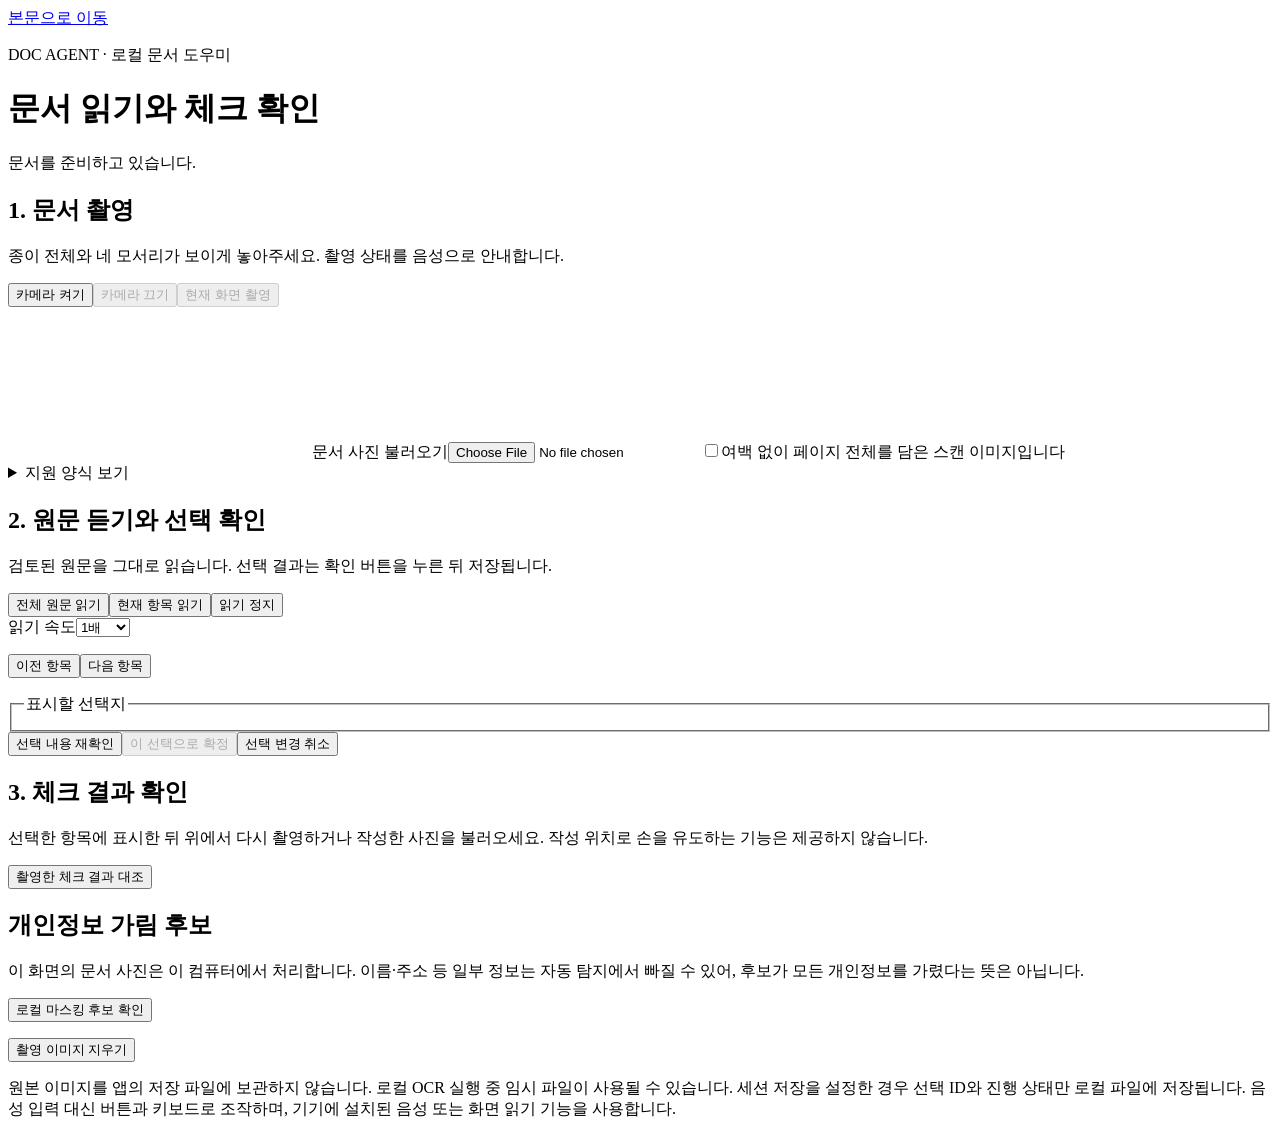
==== src/docagent/home/assets/index.html @ b86c2f10 "feat: 로컬 문서 도우미 화면과 체크 평가 도구 연결" ====
<!doctype html>
<html lang="ko"><head><meta charset="utf-8"><meta name="viewport" content="width=device-width,initial-scale=1"><meta name="session-token" content="__SESSION_TOKEN__"><title>문서 읽기와 체크 확인</title><link rel="stylesheet" href="/style.css"><script src="/app.js" defer></script></head>
<body><a class="skip" href="#main">본문으로 이동</a><header><p class="eyebrow">DOC AGENT · 로컬 문서 도우미</p><h1>문서 읽기와 체크 확인</h1><p id="title"></p><p id="mode"></p></header>
<main id="main"><div id="notice" role="status" aria-live="polite" aria-atomic="true">문서를 준비하고 있습니다.</div>
<section aria-labelledby="capture-title"><h2 id="capture-title">1. 문서 촬영</h2><p>종이 전체와 네 모서리가 보이게 놓아주세요. 촬영 상태를 음성으로 안내합니다.</p>
<div class="controls"><button id="camera">카메라 켜기</button><button id="camera-stop" disabled>카메라 끄기</button><button id="take" disabled>현재 화면 촬영</button></div><video id="video" autoplay muted playsinline aria-label="문서 촬영 화면"></video><canvas id="canvas" hidden></canvas>
<label for="file">문서 사진 불러오기</label><input id="file" type="file" accept="image/png,image/jpeg"><label class="check"><input id="scan" type="checkbox">여백 없이 페이지 전체를 담은 스캔 이미지입니다</label>
<details><summary>지원 양식 보기</summary><p>사진과 이 양식을 비교합니다. 다른 양식은 먼저 등록·검토해야 합니다.</p><img id="reference" alt="이 세션에서 지원하는 빈 양식"></details></section>
<section aria-labelledby="read-title"><h2 id="read-title">2. 원문 듣기와 선택 확인</h2><p>검토된 원문을 그대로 읽습니다. 선택 결과는 확인 버튼을 누른 뒤 저장됩니다.</p>
<div class="controls"><button id="read-page">전체 원문 읽기</button><button id="read-group">현재 항목 읽기</button><button id="stop">읽기 정지</button></div><label for="rate">읽기 속도</label><select id="rate"><option value="0.8">0.8배</option><option value="1" selected>1배</option><option value="1.5">1.5배</option><option value="2">2배</option></select><p id="voice-status"></p>
<div class="controls"><button id="previous">이전 항목</button><button id="next">다음 항목</button></div><p id="position"></p><pre id="source" tabindex="0" aria-label="현재 항목 원문"></pre><fieldset id="choices"><legend>표시할 선택지</legend></fieldset>
<div class="controls"><button id="propose">선택 내용 재확인</button><button id="confirm" disabled>이 선택으로 확정</button><button id="cancel">선택 변경 취소</button></div><p id="selection" role="status" aria-live="polite"></p></section>
<section aria-labelledby="verify-title"><h2 id="verify-title">3. 체크 결과 확인</h2><p>선택한 항목에 표시한 뒤 위에서 다시 촬영하거나 작성한 사진을 불러오세요. 작성 위치로 손을 유도하는 기능은 제공하지 않습니다.</p><button id="verify">촬영한 체크 결과 대조</button><div id="results" aria-live="polite"></div></section>
<section aria-labelledby="privacy-title"><h2 id="privacy-title">개인정보 가림 후보</h2><p>이 화면의 문서 사진은 이 컴퓨터에서 처리합니다. 이름·주소 등 일부 정보는 자동 탐지에서 빠질 수 있어, 후보가 모든 개인정보를 가렸다는 뜻은 아닙니다.</p><button id="privacy">로컬 마스킹 후보 확인</button><p id="privacy-status" role="status" aria-live="polite"></p><img id="masked" alt="자동 탐지한 개인정보 후보를 가린 검토용 이미지" hidden></section>
<button id="clear">촬영 이미지 지우기</button><p class="footnote">원본 이미지를 앱의 저장 파일에 보관하지 않습니다. 로컬 OCR 실행 중 임시 파일이 사용될 수 있습니다. 세션 저장을 설정한 경우 선택 ID와 진행 상태만 로컬 파일에 저장됩니다. 음성 입력 대신 버튼과 키보드로 조작하며, 기기에 설치된 음성 또는 화면 읽기 기능을 사용합니다.</p></main></body></html>
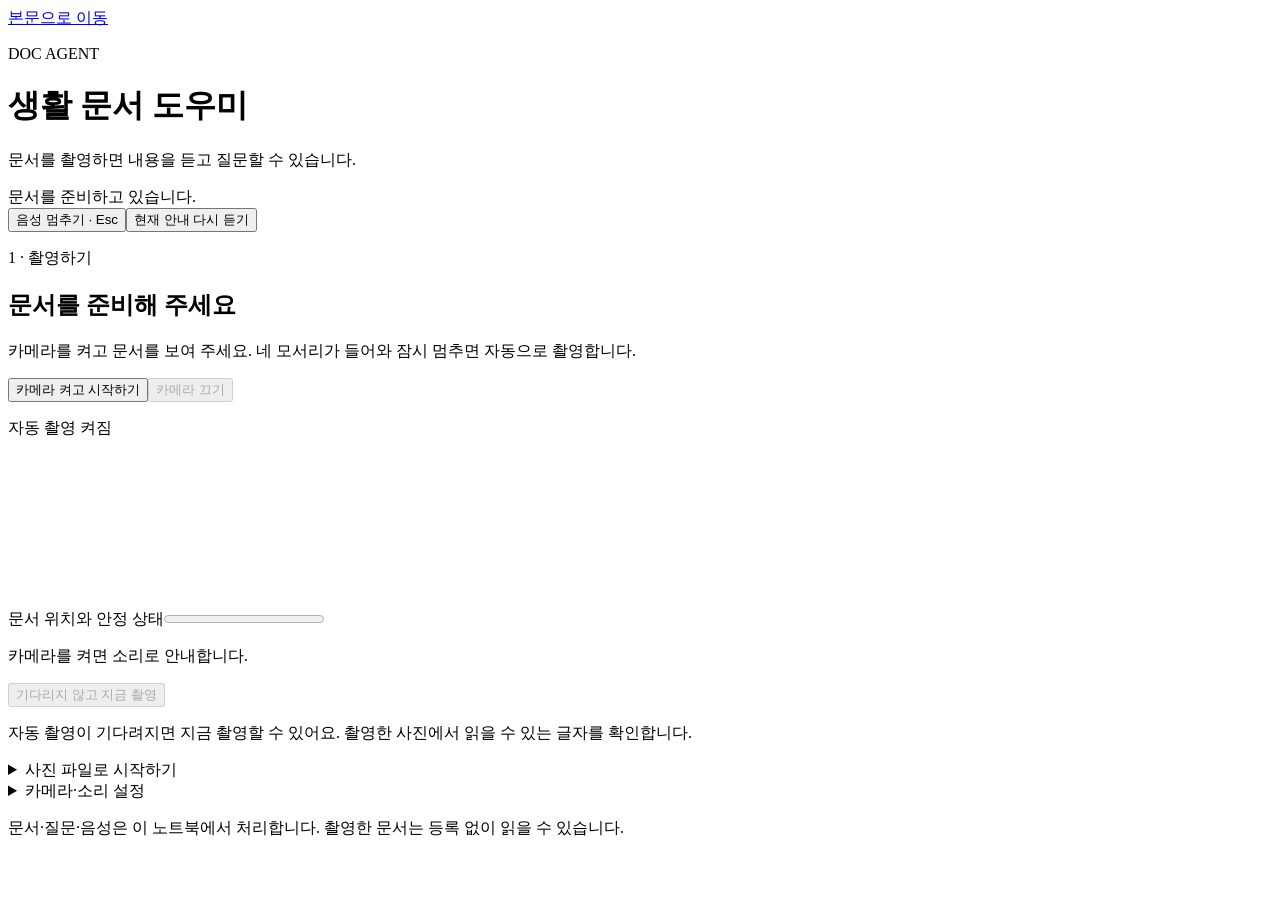
==== commit 330d4605: "feat: 일반 문서 OCR과 노트북 음성 안내 추가" ====
--- a/src/docagent/home/assets/index.html
+++ b/src/docagent/home/assets/index.html
@@ -1,15 +1,66 @@
 <!doctype html>
-<html lang="ko"><head><meta charset="utf-8"><meta name="viewport" content="width=device-width,initial-scale=1"><meta name="session-token" content="__SESSION_TOKEN__"><title>문서 읽기와 체크 확인</title><link rel="stylesheet" href="/style.css"><script src="/app.js" defer></script></head>
-<body><a class="skip" href="#main">본문으로 이동</a><header><p class="eyebrow">DOC AGENT · 로컬 문서 도우미</p><h1>문서 읽기와 체크 확인</h1><p id="title"></p><p id="mode"></p></header>
-<main id="main"><div id="notice" role="status" aria-live="polite" aria-atomic="true">문서를 준비하고 있습니다.</div>
-<section aria-labelledby="capture-title"><h2 id="capture-title">1. 문서 촬영</h2><p>종이 전체와 네 모서리가 보이게 놓아주세요. 촬영 상태를 음성으로 안내합니다.</p>
-<div class="controls"><button id="camera">카메라 켜기</button><button id="camera-stop" disabled>카메라 끄기</button><button id="take" disabled>현재 화면 촬영</button></div><video id="video" autoplay muted playsinline aria-label="문서 촬영 화면"></video><canvas id="canvas" hidden></canvas>
-<label for="file">문서 사진 불러오기</label><input id="file" type="file" accept="image/png,image/jpeg"><label class="check"><input id="scan" type="checkbox">여백 없이 페이지 전체를 담은 스캔 이미지입니다</label>
-<details><summary>지원 양식 보기</summary><p>사진과 이 양식을 비교합니다. 다른 양식은 먼저 등록·검토해야 합니다.</p><img id="reference" alt="이 세션에서 지원하는 빈 양식"></details></section>
-<section aria-labelledby="read-title"><h2 id="read-title">2. 원문 듣기와 선택 확인</h2><p>검토된 원문을 그대로 읽습니다. 선택 결과는 확인 버튼을 누른 뒤 저장됩니다.</p>
-<div class="controls"><button id="read-page">전체 원문 읽기</button><button id="read-group">현재 항목 읽기</button><button id="stop">읽기 정지</button></div><label for="rate">읽기 속도</label><select id="rate"><option value="0.8">0.8배</option><option value="1" selected>1배</option><option value="1.5">1.5배</option><option value="2">2배</option></select><p id="voice-status"></p>
-<div class="controls"><button id="previous">이전 항목</button><button id="next">다음 항목</button></div><p id="position"></p><pre id="source" tabindex="0" aria-label="현재 항목 원문"></pre><fieldset id="choices"><legend>표시할 선택지</legend></fieldset>
-<div class="controls"><button id="propose">선택 내용 재확인</button><button id="confirm" disabled>이 선택으로 확정</button><button id="cancel">선택 변경 취소</button></div><p id="selection" role="status" aria-live="polite"></p></section>
-<section aria-labelledby="verify-title"><h2 id="verify-title">3. 체크 결과 확인</h2><p>선택한 항목에 표시한 뒤 위에서 다시 촬영하거나 작성한 사진을 불러오세요. 작성 위치로 손을 유도하는 기능은 제공하지 않습니다.</p><button id="verify">촬영한 체크 결과 대조</button><div id="results" aria-live="polite"></div></section>
-<section aria-labelledby="privacy-title"><h2 id="privacy-title">개인정보 가림 후보</h2><p>이 화면의 문서 사진은 이 컴퓨터에서 처리합니다. 이름·주소 등 일부 정보는 자동 탐지에서 빠질 수 있어, 후보가 모든 개인정보를 가렸다는 뜻은 아닙니다.</p><button id="privacy">로컬 마스킹 후보 확인</button><p id="privacy-status" role="status" aria-live="polite"></p><img id="masked" alt="자동 탐지한 개인정보 후보를 가린 검토용 이미지" hidden></section>
-<button id="clear">촬영 이미지 지우기</button><p class="footnote">원본 이미지를 앱의 저장 파일에 보관하지 않습니다. 로컬 OCR 실행 중 임시 파일이 사용될 수 있습니다. 세션 저장을 설정한 경우 선택 ID와 진행 상태만 로컬 파일에 저장됩니다. 음성 입력 대신 버튼과 키보드로 조작하며, 기기에 설치된 음성 또는 화면 읽기 기능을 사용합니다.</p></main></body></html>
+<html lang="ko">
+<head>
+  <meta charset="utf-8"><meta name="viewport" content="width=device-width,initial-scale=1">
+  <meta name="session-token" content="__SESSION_TOKEN__">
+  <title>생활 문서 도우미</title>
+  <link rel="stylesheet" href="/style.css">
+  <script src="/audio.js" defer></script><script src="/app.js" defer></script>
+</head>
+<body>
+<a class="skip" href="#main">본문으로 이동</a>
+<header><p class="eyebrow">DOC AGENT</p><h1>생활 문서 도우미</h1><p>문서를 촬영하면 내용을 듣고 질문할 수 있습니다.</p><p id="title" hidden></p><p id="mode" hidden></p></header>
+<main id="main">
+  <div id="notice" role="status" aria-live="polite" aria-atomic="true">문서를 준비하고 있습니다.</div>
+  <div class="toolbar"><button id="stop" class="secondary">음성 멈추기 · Esc</button><button id="replay" class="secondary">현재 안내 다시 듣기</button></div>
+  <section id="capture-panel" aria-labelledby="capture-title">
+    <p class="eyebrow">1 · 촬영하기</p><h2 id="capture-title" tabindex="-1">문서를 준비해 주세요</h2>
+    <p>카메라를 켜고 문서를 보여 주세요. 네 모서리가 들어와 잠시 멈추면 자동으로 촬영합니다.</p>
+    <div class="controls"><button id="camera" class="primary">카메라 켜고 시작하기</button><button id="camera-stop" class="secondary" disabled>카메라 끄기</button></div>
+    <p id="auto-status" class="auto-status">자동 촬영 켜짐</p>
+    <div class="camera-view"><video id="video" autoplay muted playsinline aria-label="문서 촬영 화면"></video></div><canvas id="canvas" hidden></canvas>
+    <label for="stability">문서 위치와 안정 상태</label><progress id="stability" max="1" value="0"></progress>
+    <p id="camera-status">카메라를 켜면 소리로 안내합니다.</p>
+    <button id="take" class="secondary" disabled>기다리지 않고 지금 촬영</button>
+    <p class="hint">자동 촬영이 기다려지면 지금 촬영할 수 있어요. 촬영한 사진에서 읽을 수 있는 글자를 확인합니다.</p>
+    <details><summary>사진 파일로 시작하기</summary><label for="file">문서 사진 불러오기</label><input id="file" type="file" accept="image/png,image/jpeg"><label class="check"><input id="scan" type="checkbox">페이지 전체를 담은 스캔 이미지</label><img id="reference" alt="등록 양식 모드의 기준 이미지" hidden></details>
+  </section>
+  <div id="document-panel" hidden>
+    <section aria-labelledby="document-title">
+      <p class="eyebrow">2 · 내용 확인하기</p><h2 id="document-title" tabindex="-1">문서를 읽었어요</h2>
+      <p id="document-summary" class="preserve"></p>
+      <div class="task-buttons"><button id="open-read">인식한 원문 듣기</button><button id="open-question">문서에 질문하기</button><button id="open-checks">체크 상태 듣기</button></div>
+      <button id="guide" class="secondary" disabled>문서 안내 다시 듣기</button>
+      <button id="new-capture" class="secondary">다른 문서 촬영하기</button>
+    </section>
+    <section id="read-panel" aria-labelledby="read-title" hidden>
+      <h2 id="read-title" tabindex="-1">사진에서 인식한 원문</h2>
+      <p>글자 인식에는 오류나 누락이 있을 수 있습니다. 불확실한 줄은 함께 알려드립니다.</p>
+      <div class="controls"><button id="read-page">전체 듣기</button><button id="read-group">현재 줄 듣기</button></div>
+      <div class="controls"><button id="previous" class="secondary">이전 줄</button><button id="next" class="secondary">다음 줄</button></div>
+      <p id="position"></p><pre id="source" tabindex="0" aria-label="인식한 원문"></pre>
+      <div id="legacy-selection" hidden><fieldset id="choices"><legend>표시할 선택지</legend></fieldset><div class="controls"><button id="propose">선택 내용 재확인</button><button id="confirm" disabled>이 선택으로 확정</button><button id="cancel">선택 변경 취소</button></div><p id="selection" role="status" aria-live="polite"></p></div>
+    </section>
+    <section id="question-panel" aria-labelledby="question-title" hidden>
+      <h2 id="question-title" tabindex="-1">문서에 질문하기</h2><p id="model-status"></p>
+      <div class="controls"><button id="record" disabled>마이크로 질문 말하기</button><button id="record-stop" disabled>녹음 마치기</button></div>
+      <p id="recording-status" role="status" aria-live="polite"></p><label for="question">궁금한 내용</label><textarea id="question" rows="3" maxlength="500" placeholder="이 안내문에서 준비하라고 한 것은 무엇인가요?" disabled></textarea>
+      <div class="controls"><button id="ask" disabled>질문하기</button></div><p id="answer" class="preserve"></p><details><summary>답변의 근거 보기</summary><div id="question-sources" class="preserve"></div></details>
+    </section>
+    <section id="checks-panel" aria-labelledby="verify-title" hidden>
+      <h2 id="verify-title" tabindex="-1">사진의 체크 상태</h2><p>사진에서 찾은 체크칸 후보와 표시 상태를 읽어드립니다.</p><button id="verify">체크 상태 다시 듣기</button><div id="results" class="preserve"></div>
+    </section>
+    <details class="diagnostics"><summary>인식한 전체 글자와 개인정보 가림</summary><pre id="ocr-text"></pre><p>가림 후보에는 빠진 정보가 있을 수 있습니다.</p><button id="privacy">로컬 마스킹 후보 확인</button><p id="privacy-status" role="status" aria-live="polite"></p><img id="masked" alt="개인정보 가림 후보 미리보기" hidden></details>
+    <div class="controls"><button id="clear" class="secondary">현재 문서 지우기</button></div>
+  </div>
+  <details class="settings"><summary>카메라·소리 설정</summary>
+    <label for="camera-device">사용할 카메라</label><select id="camera-device"><option value="">기본 카메라</option></select>
+    <div class="capture-settings"><label class="check"><input id="auto-capture" type="checkbox" checked>자동 촬영</label><label class="check"><input id="beep-enabled" type="checkbox" checked>비프음</label><label class="check"><input id="voice-enabled" type="checkbox" checked>음성 안내</label></div>
+    <button id="test-beep" class="secondary">비프음 들어보기</button><p id="audio-status" role="status"></p>
+    <p class="hint">느린 비프음은 위치 조정, 빠른 비프음은 촬영 준비를 뜻합니다. 음성 안내 중에는 비프음만 작아집니다. 화면 읽기 프로그램을 사용하면 음성 안내를 끌 수 있습니다.</p>
+    <label for="rate">읽기 속도</label><select id="rate"><option value="0.8">0.8배</option><option value="1" selected>1배</option><option value="1.5">1.5배</option><option value="2">2배</option></select><p id="voice-status"></p>
+  </details>
+  <p class="footnote">문서·질문·음성은 이 노트북에서 처리합니다. 촬영한 문서는 등록 없이 읽을 수 있습니다.</p>
+</main>
+</body>
+</html>
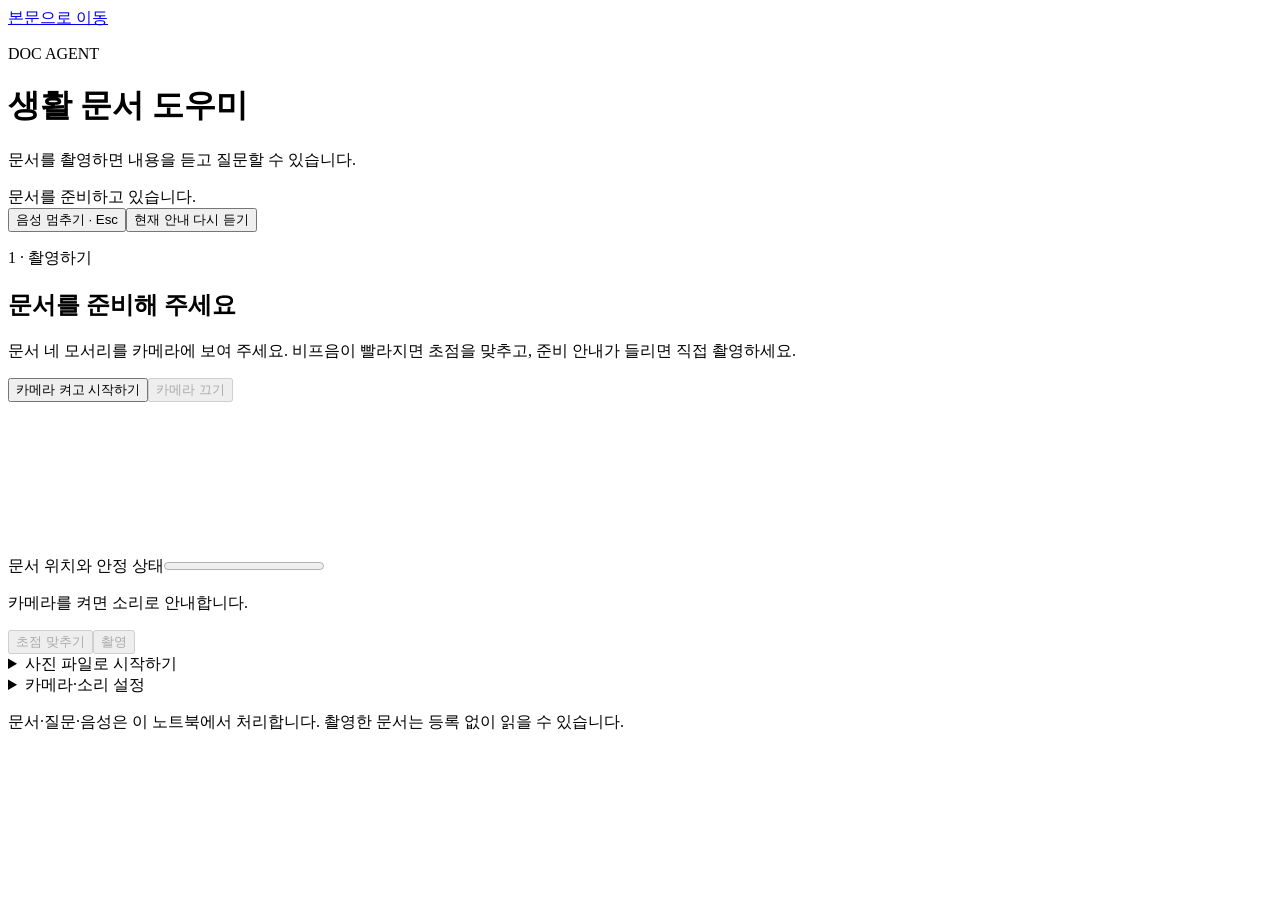
==== commit 657de513: "feat: 아이폰 문서 촬영 안내와 오프라인 동의서 질의응답 구현" ====
--- a/src/docagent/home/assets/index.html
+++ b/src/docagent/home/assets/index.html
@@ -15,14 +15,12 @@
   <div class="toolbar"><button id="stop" class="secondary">음성 멈추기 · Esc</button><button id="replay" class="secondary">현재 안내 다시 듣기</button></div>
   <section id="capture-panel" aria-labelledby="capture-title">
     <p class="eyebrow">1 · 촬영하기</p><h2 id="capture-title" tabindex="-1">문서를 준비해 주세요</h2>
-    <p>카메라를 켜고 문서를 보여 주세요. 네 모서리가 들어와 잠시 멈추면 자동으로 촬영합니다.</p>
+    <p>문서 네 모서리를 카메라에 보여 주세요. 비프음이 빨라지면 초점을 맞추고, 준비 안내가 들리면 직접 촬영하세요.</p>
     <div class="controls"><button id="camera" class="primary">카메라 켜고 시작하기</button><button id="camera-stop" class="secondary" disabled>카메라 끄기</button></div>
-    <p id="auto-status" class="auto-status">자동 촬영 켜짐</p>
     <div class="camera-view"><video id="video" autoplay muted playsinline aria-label="문서 촬영 화면"></video></div><canvas id="canvas" hidden></canvas>
     <label for="stability">문서 위치와 안정 상태</label><progress id="stability" max="1" value="0"></progress>
     <p id="camera-status">카메라를 켜면 소리로 안내합니다.</p>
-    <button id="take" class="secondary" disabled>기다리지 않고 지금 촬영</button>
-    <p class="hint">자동 촬영이 기다려지면 지금 촬영할 수 있어요. 촬영한 사진에서 읽을 수 있는 글자를 확인합니다.</p>
+    <div class="controls"><button id="focus" disabled>초점 맞추기</button><button id="take" disabled>촬영</button></div>
     <details><summary>사진 파일로 시작하기</summary><label for="file">문서 사진 불러오기</label><input id="file" type="file" accept="image/png,image/jpeg"><label class="check"><input id="scan" type="checkbox">페이지 전체를 담은 스캔 이미지</label><img id="reference" alt="등록 양식 모드의 기준 이미지" hidden></details>
   </section>
   <div id="document-panel" hidden>
@@ -55,9 +53,9 @@
   </div>
   <details class="settings"><summary>카메라·소리 설정</summary>
     <label for="camera-device">사용할 카메라</label><select id="camera-device"><option value="">기본 카메라</option></select>
-    <div class="capture-settings"><label class="check"><input id="auto-capture" type="checkbox" checked>자동 촬영</label><label class="check"><input id="beep-enabled" type="checkbox" checked>비프음</label><label class="check"><input id="voice-enabled" type="checkbox" checked>음성 안내</label></div>
+    <div class="capture-settings"><label class="check"><input id="beep-enabled" type="checkbox" checked>비프음</label><label class="check"><input id="voice-enabled" type="checkbox" checked>음성 안내</label></div>
     <button id="test-beep" class="secondary">비프음 들어보기</button><p id="audio-status" role="status"></p>
-    <p class="hint">느린 비프음은 위치 조정, 빠른 비프음은 촬영 준비를 뜻합니다. 음성 안내 중에는 비프음만 작아집니다. 화면 읽기 프로그램을 사용하면 음성 안내를 끌 수 있습니다.</p>
+    <p class="hint">느린 비프음은 위치 조정, 빠른 비프음은 문서가 들어왔다는 뜻입니다. 음성 안내 중에는 비프음이 작아집니다.</p>
     <label for="rate">읽기 속도</label><select id="rate"><option value="0.8">0.8배</option><option value="1" selected>1배</option><option value="1.5">1.5배</option><option value="2">2배</option></select><p id="voice-status"></p>
   </details>
   <p class="footnote">문서·질문·음성은 이 노트북에서 처리합니다. 촬영한 문서는 등록 없이 읽을 수 있습니다.</p>
